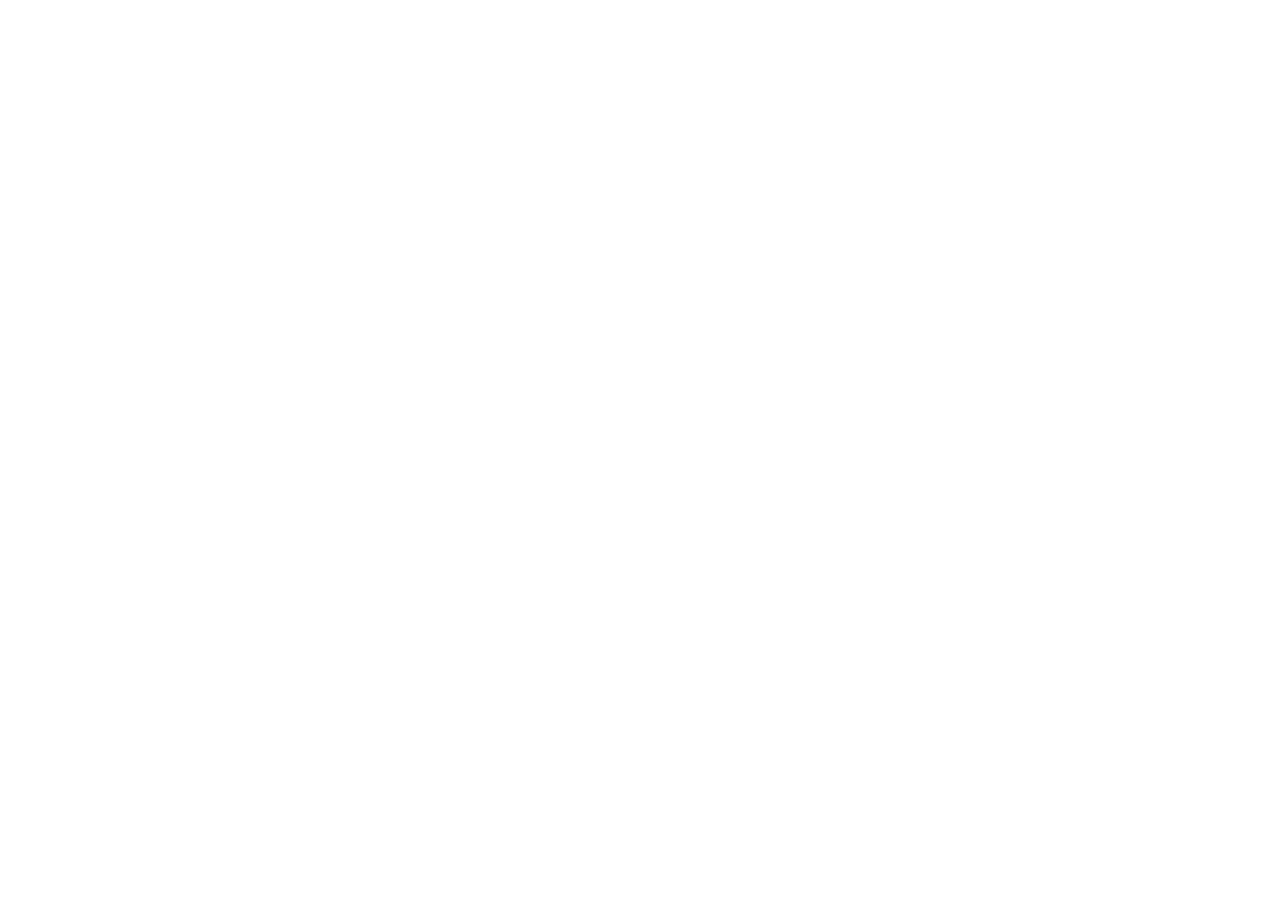
==== index.html @ 56c54abf "Created style.css" ====
<!DOCTYPE html>
<html lang="en">

<head>
    <meta charset="UTF-8">
    <meta name="viewport" content="width=device-width, initial-scale=1.0">
    <link rel="stylesheet" href="https://stackpath.bootstrapcdn.com/bootstrap/4.4.1/css/bootstrap.min.css"
        integrity="sha384-Vkoo8x4CGsO3+Hhxv8T/Q5PaXtkKtu6ug5TOeNV6gBiFeWPGFN9MuhOf23Q9Ifjh" crossorigin="anonymous">
    <title>Homework-02 Kevin C</title>
</head>
<body>
<div class="container">
    <div class="row">
        <div class="col-sm"></div>
    </div>
</div>
</body>

</html>
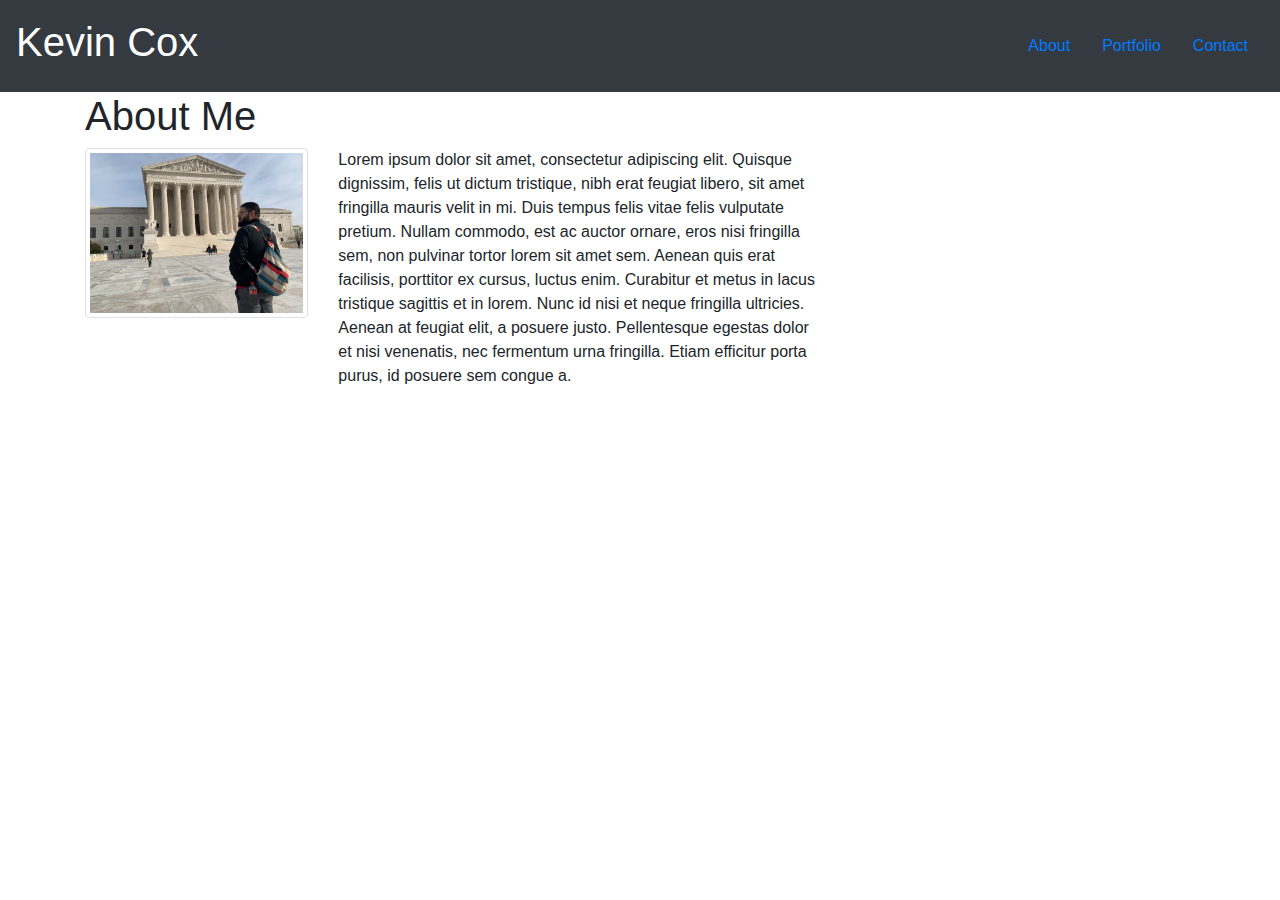
==== commit 9070035d: "updated index.html" ====
--- a/index.html
+++ b/index.html
@@ -2,18 +2,82 @@
 <html lang="en">
 
 <head>
-    <meta charset="UTF-8">
-    <meta name="viewport" content="width=device-width, initial-scale=1.0">
-    <link rel="stylesheet" href="https://stackpath.bootstrapcdn.com/bootstrap/4.4.1/css/bootstrap.min.css"
-        integrity="sha384-Vkoo8x4CGsO3+Hhxv8T/Q5PaXtkKtu6ug5TOeNV6gBiFeWPGFN9MuhOf23Q9Ifjh" crossorigin="anonymous">
-    <title>Homework-02 Kevin C</title>
+  <title>Homework-02 Kevin C</title>
+  <meta charset="utf-8">
+  <!--Viewport scaling-->
+  <meta name="viewport" content="width=device-width, initial-scale=1">
+  <!--Bootstrap-->
+  <link rel="stylesheet" href="https://stackpath.bootstrapcdn.com/bootstrap/4.4.1/css/bootstrap.min.css"
+    integrity="sha384-Vkoo8x4CGsO3+Hhxv8T/Q5PaXtkKtu6ug5TOeNV6gBiFeWPGFN9MuhOf23Q9Ifjh" crossorigin="anonymous">
+
+  <link rel="stylesheet" href="css/style.css">
 </head>
+
 <body>
+  <!-- Start Navbar-->
+  
+  <nav class="navbar navbar-dark bg-dark">
+    <div class="navbar-brand">
+
+      <span class="navbar-brand mb-0">
+        <h1>Kevin Cox</h1>
+      </span>
+    </div>
+    <div class="col-sm-1"></div>
+    <ul class="nav justify-content-end">
+      <li class="nav-item">
+        <a id="about" class="nav-link active" href="index.html">About</a>
+      </li>
+      <li class="nav-item">
+        <a id="portfolio" class="nav-link" href="portfolio.html">Portfolio</a>
+      </li>
+      <li class="nav-item">
+        <a id="contact" class="nav-link" href="contact.html">Contact</a>
+      </li>
+    </ul>
+    </div>
+    </div>
+  </nav>
+  <!--End Navbar-->
+  <div>
+
+  </div>
+<!--About me container-->
 <div class="container">
-    <div class="row">
-        <div class="col-sm"></div>
-    </div>
-</div>
+  <div class="row">
+    <div class="col-md-8">
+      <div class="page-header">
+        <h1>About Me</h1>
+      </div>
+      <!--Image about me-->
+      <div class="row">
+        <div class="col-md-4">
+          <img src="kcsupremecrt.jpg" alt="supreme court building" class="img-thumbnail">
+        </div>
+        <div class="col-md-8">
+          <!--About me text-->
+          <p>
+            Lorem ipsum dolor sit amet, consectetur adipiscing elit. Quisque dignissim, felis ut dictum tristique,
+            nibh erat feugiat libero, sit amet fringilla mauris velit in mi. Duis tempus felis vitae
+            felis vulputate pretium. Nullam commodo, est ac auctor ornare, eros nisi fringilla sem,
+            non pulvinar tortor lorem sit amet sem. Aenean quis erat facilisis, porttitor ex cursus,
+            luctus enim. Curabitur et metus in lacus tristique sagittis et in lorem. Nunc id nisi et
+            neque fringilla ultricies. Aenean at feugiat elit, a posuere justo. Pellentesque egestas
+            dolor et nisi venenatis, nec fermentum urna fringilla. Etiam efficitur porta purus, id
+            posuere sem congue a.
+          </p>
+        </div>
+        
+  <script src="https://code.jquery.com/jquery-3.4.1.slim.min.js"
+    integrity="sha384-J6qa4849blE2+poT4WnyKhv5vZF5SrPo0iEjwBvKU7imGFAV0wwj1yYfoRSJoZ+n"
+    crossorigin="anonymous"></script>
+  <script src="https://cdn.jsdelivr.net/npm/popper.js@1.16.0/dist/umd/popper.min.js"
+    integrity="sha384-Q6E9RHvbIyZFJoft+2mJbHaEWldlvI9IOYy5n3zV9zzTtmI3UksdQRVvoxMfooAo"
+    crossorigin="anonymous"></script>
+  <script src="https://stackpath.bootstrapcdn.com/bootstrap/4.4.1/js/bootstrap.min.js"
+    integrity="sha384-wfSDF2E50Y2D1uUdj0O3uMBJnjuUD4Ih7YwaYd1iqfktj0Uod8GCExl3Og8ifwB6"
+    crossorigin="anonymous"></script>
 </body>
 
+
 </html>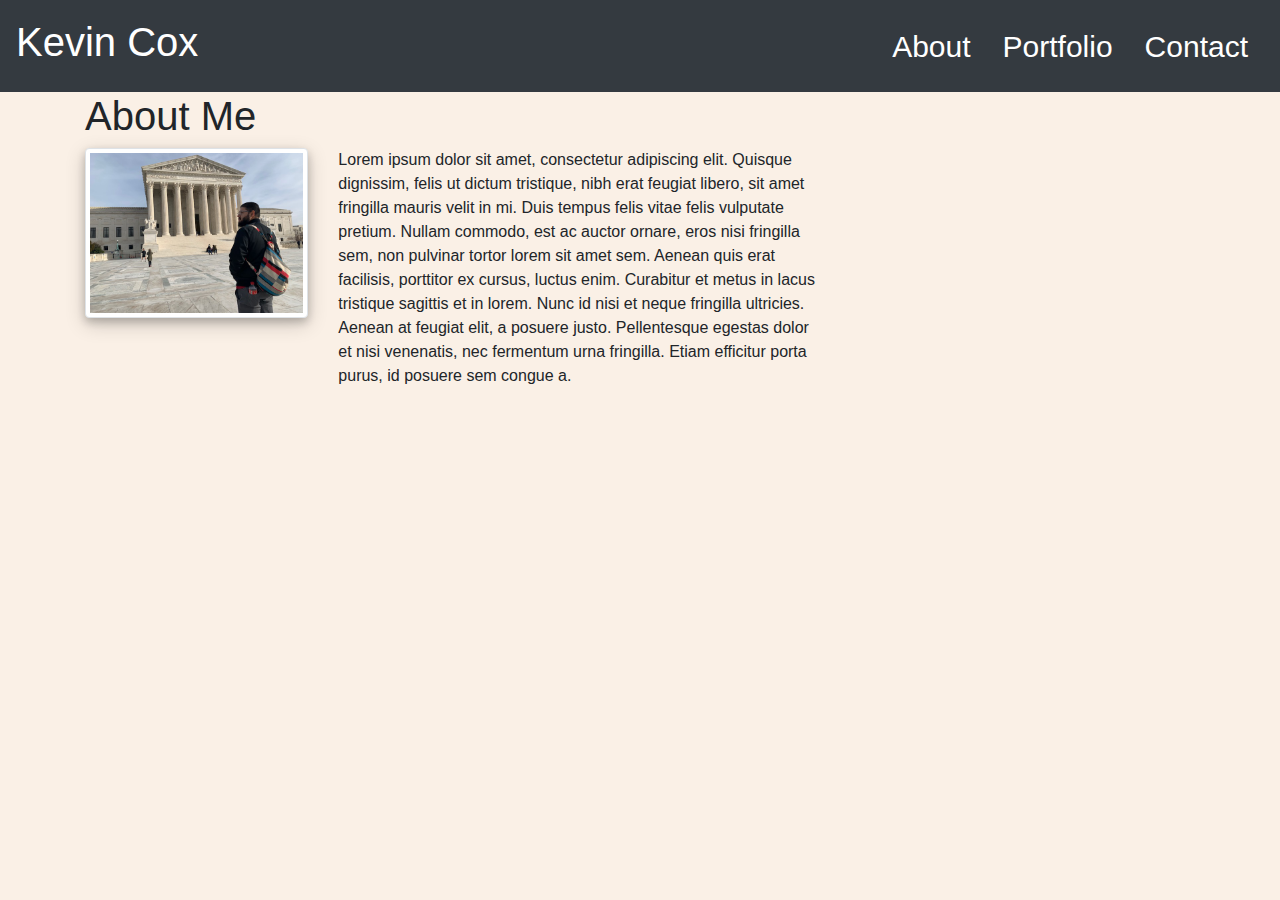
==== commit e7e15023: "updated content on index.html" ====
--- a/index.html
+++ b/index.html
@@ -10,7 +10,7 @@
   <link rel="stylesheet" href="https://stackpath.bootstrapcdn.com/bootstrap/4.4.1/css/bootstrap.min.css"
     integrity="sha384-Vkoo8x4CGsO3+Hhxv8T/Q5PaXtkKtu6ug5TOeNV6gBiFeWPGFN9MuhOf23Q9Ifjh" crossorigin="anonymous">
 
-  <link rel="stylesheet" href="css/style.css">
+  <link rel="stylesheet" href="css/indexstyle.css">
 </head>
 
 <body>
@@ -80,4 +80,5 @@
 </body>
 
 
+
 </html>--- a/css/indexstyle.css
+++ b/css/indexstyle.css
@@ -0,0 +1,55 @@
+body {
+    background-color: linen;
+}
+
+img {
+   
+    box-shadow: 0 4px 8px 0 rgba(0, 0, 0, 0.2), 0 6px 20px 0 rgba(0, 0, 0, 0.19);
+    
+    
+   }
+
+
+#about {
+    font-size: 30px;
+    color: white;
+}
+
+#portfolio {
+    font-size: 30px;
+    color: white;
+
+}
+
+#contact {
+    font-size: 30px;
+    color: white;
+}
+
+
+aside{
+    float: right;
+    
+}
+
+.grid-container {
+    display: grid;
+  grid-template-columns: auto auto;
+  grid-gap: 10px;
+  background-color: #2196F3;
+  padding: 10px;
+  justify-content: center;
+}
+    .grid-container  div {
+        background-color:red;
+        padding: 100px;
+        width: 100px;
+        margin: 10px;
+        text-align: center;
+        line-height: 75px;
+        font-size: 30px;
+    
+   
+
+}
+h1
